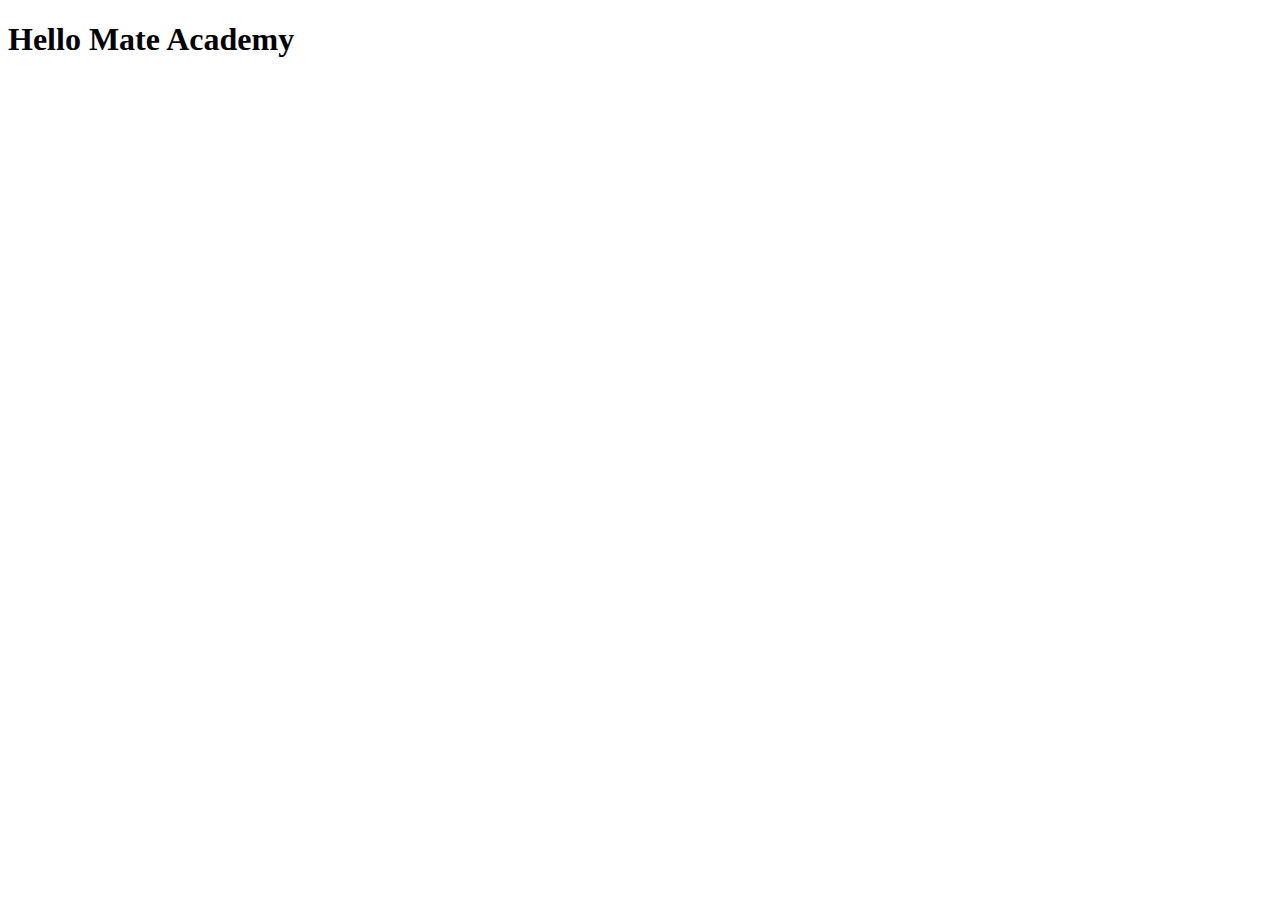
==== src/index.html @ ae516634 "Initial commit" ====
<!DOCTYPE html>
<html lang="en">
  <head>
    <meta charset="UTF-8">
    <meta name="viewport" content="width=device-width, initial-scale=1.0">
    <title>Title</title>
    <link rel="stylesheet" href="./styles/main.scss">
  </head>
  <body>
    <h1>Hello Mate Academy</h1>
    <script type="text/javascript" src="scripts/main.js"></script>
  </body>
</html>
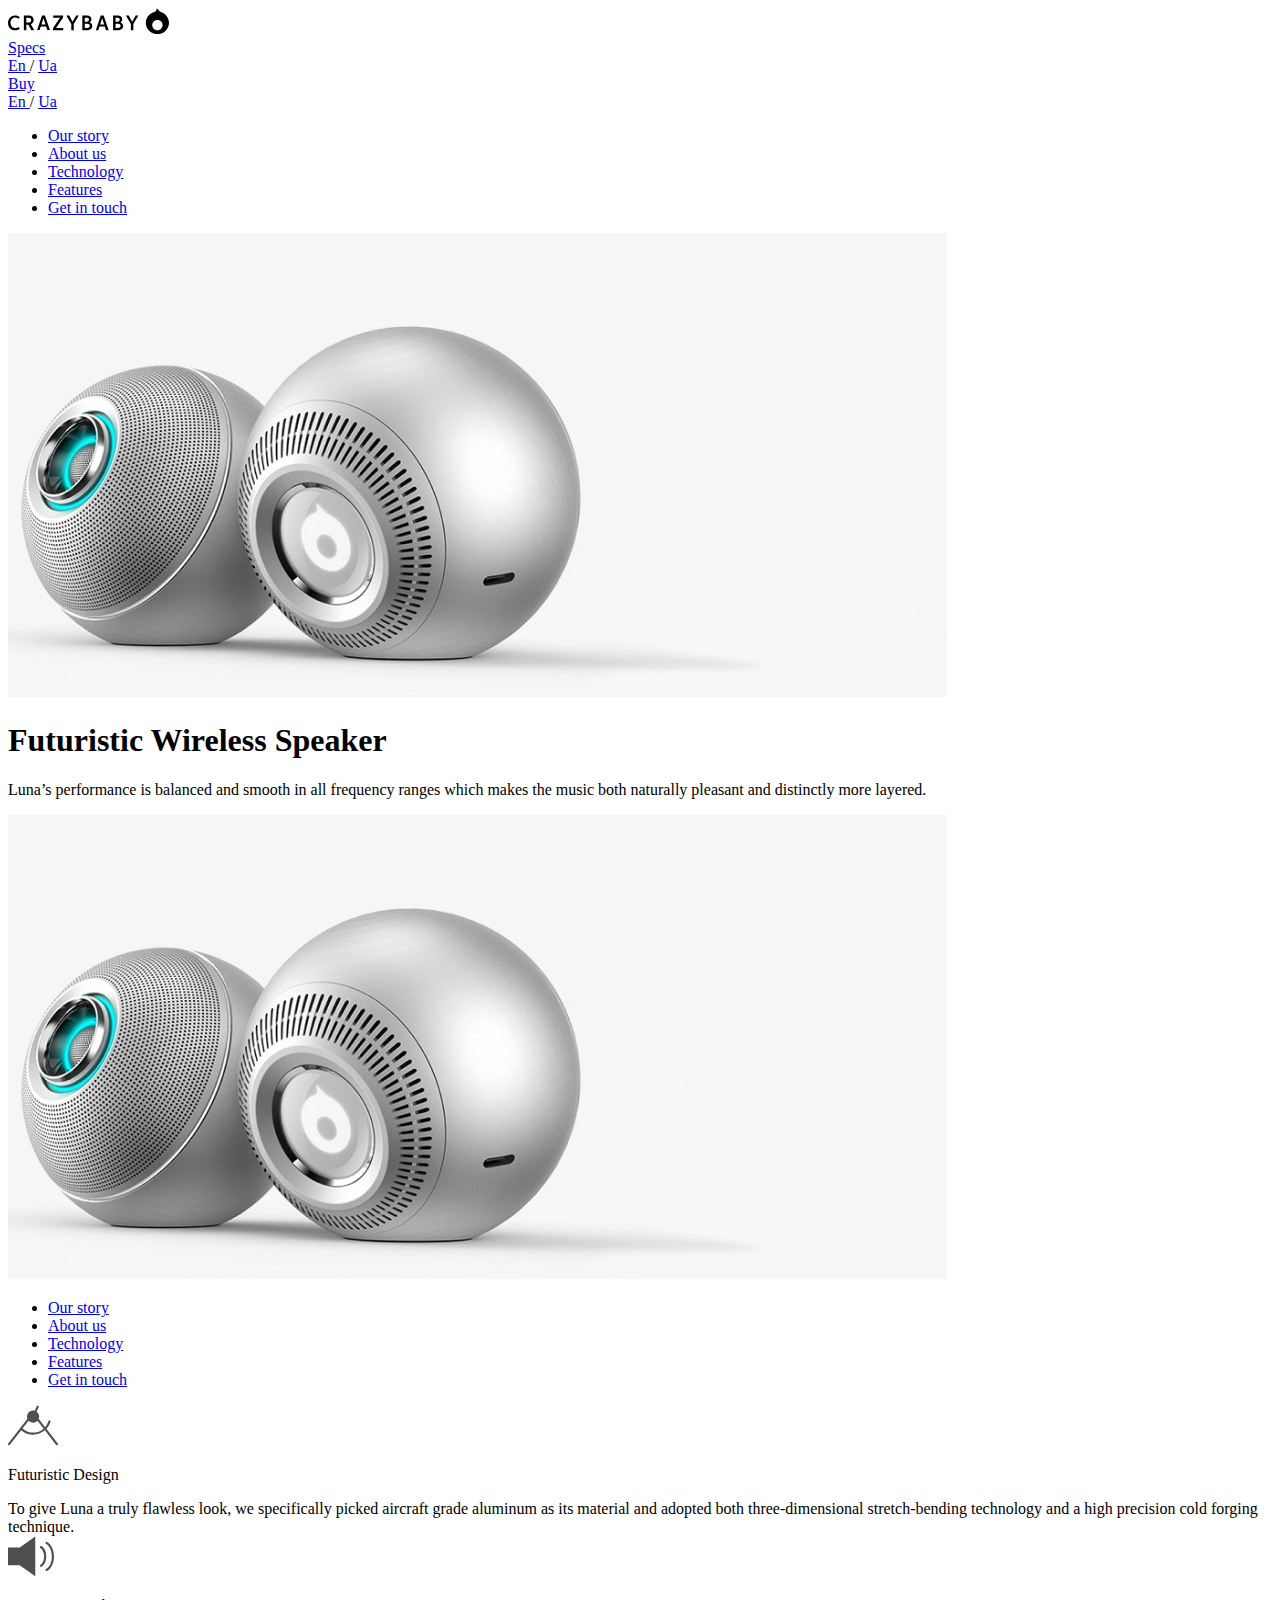
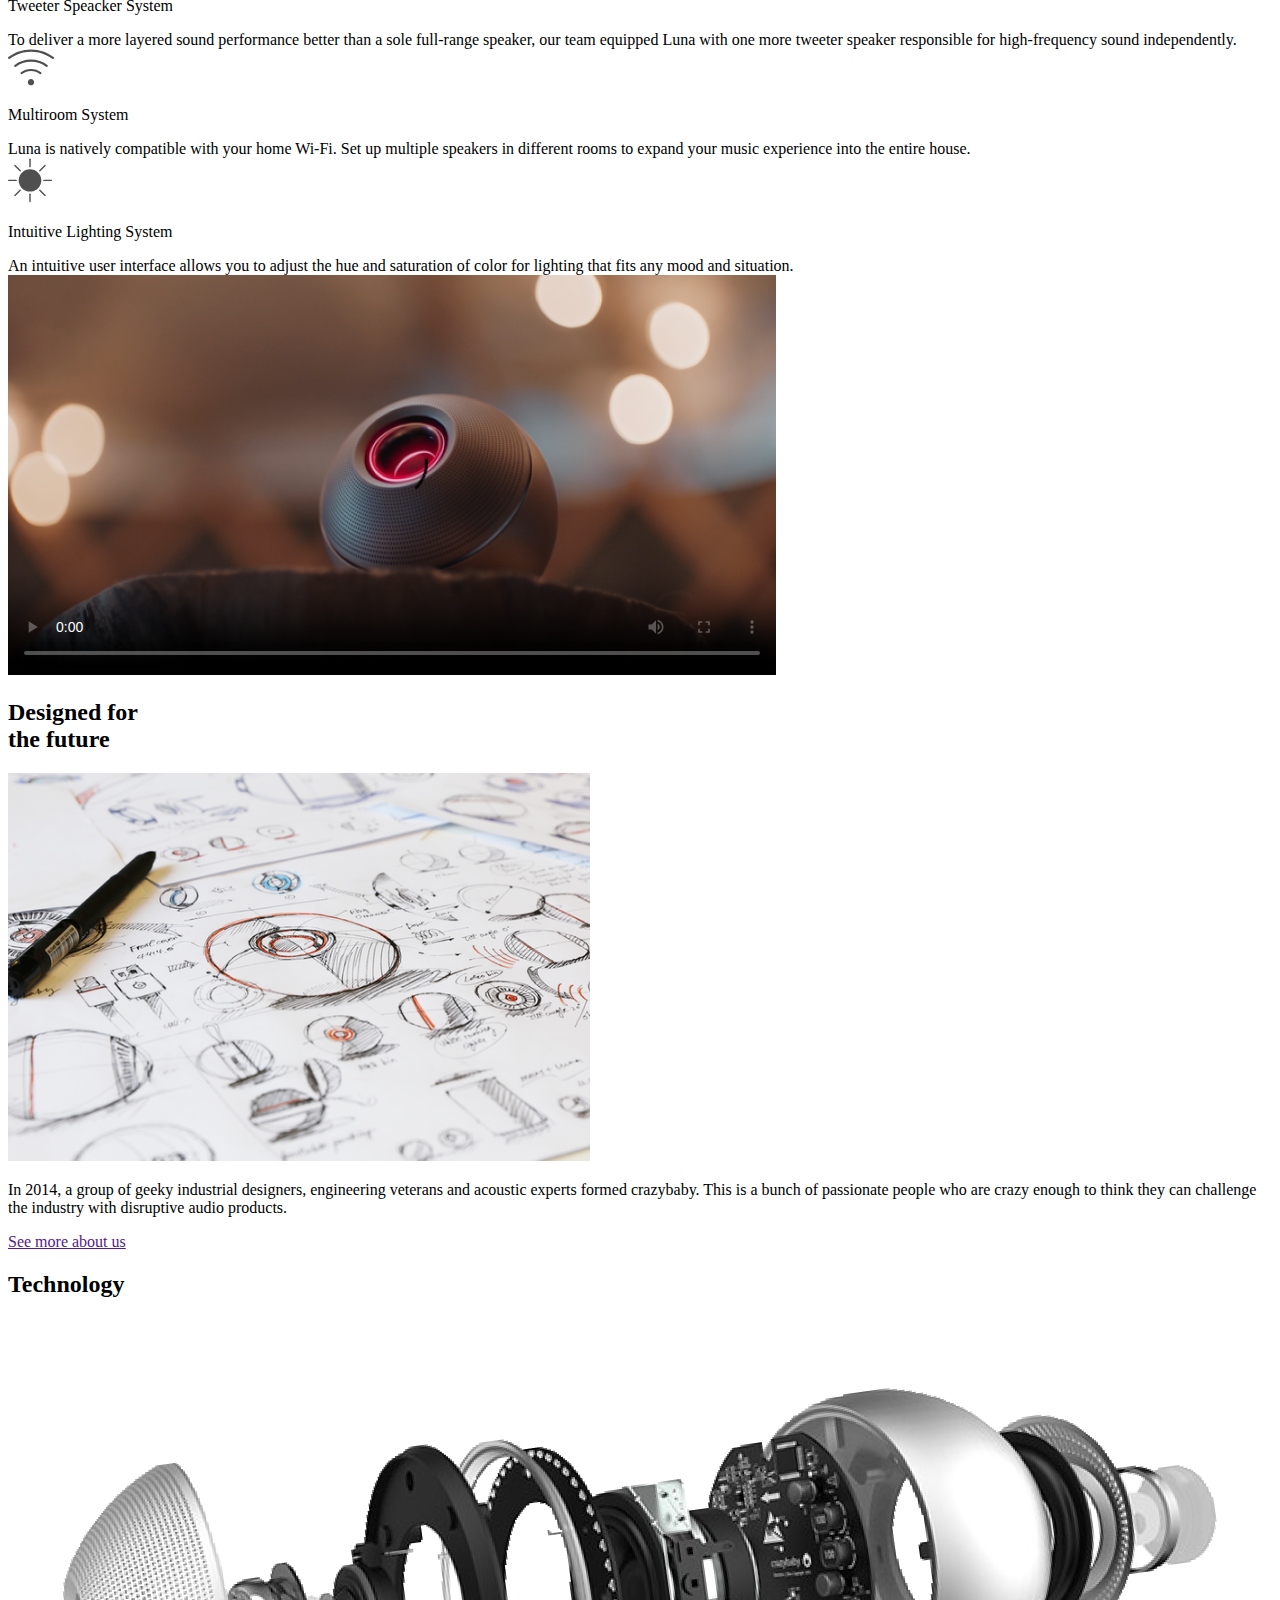
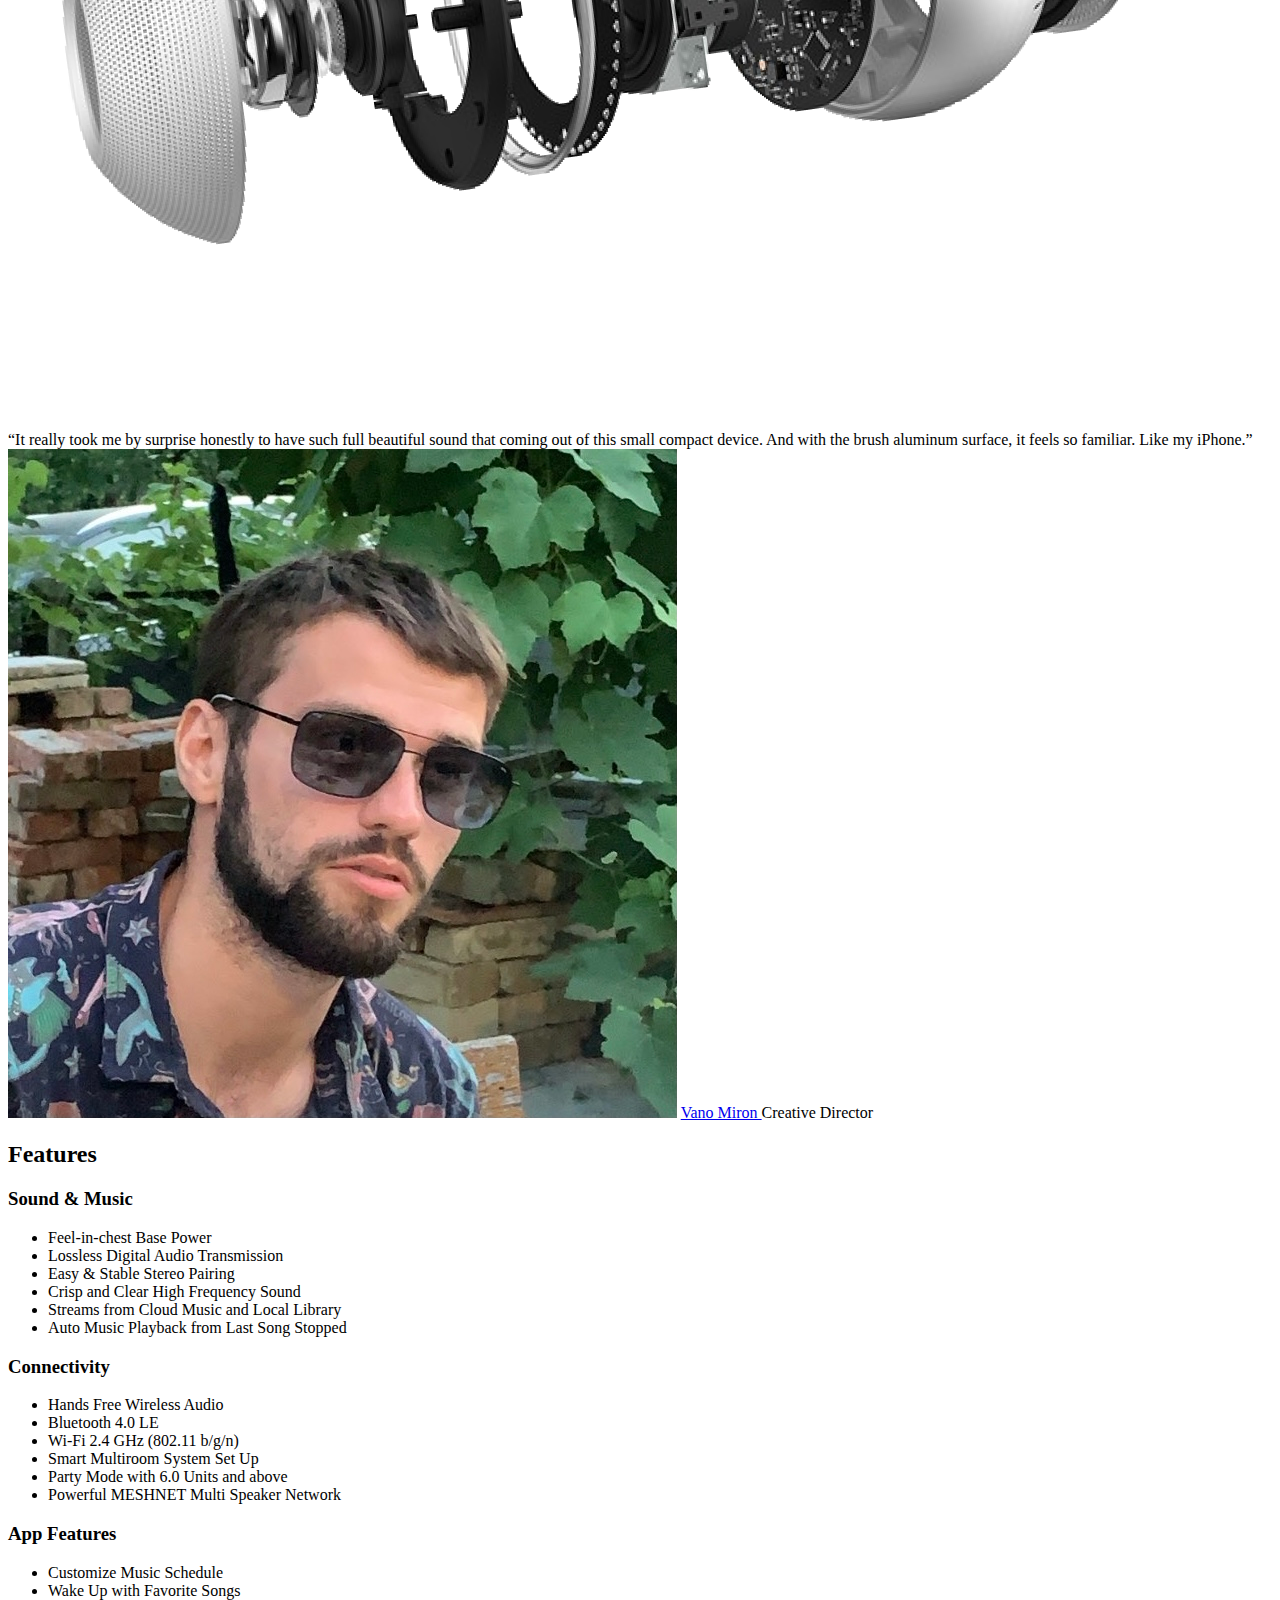
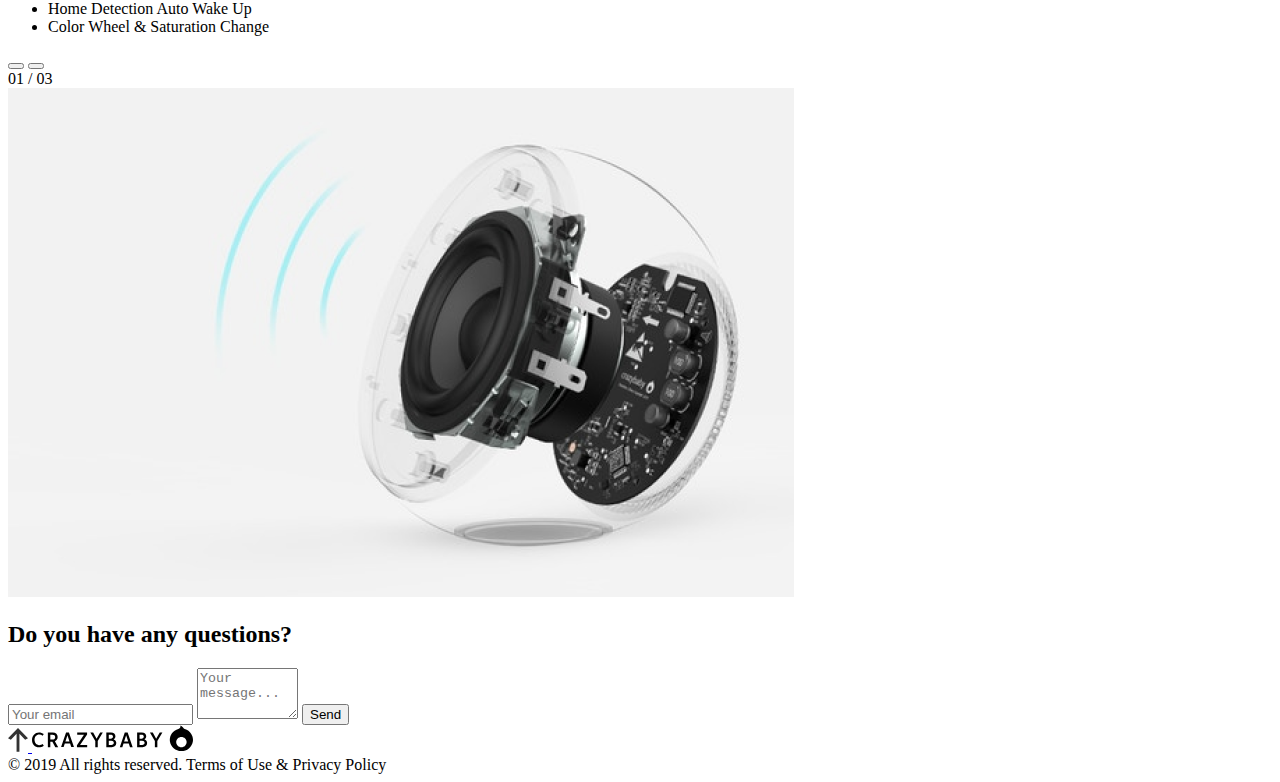
==== commit be41e492: "Kickstarter is done" ====
--- a/src/index.html
+++ b/src/index.html
@@ -3,11 +3,585 @@
   <head>
     <meta charset="UTF-8">
     <meta name="viewport" content="width=device-width, initial-scale=1.0">
-    <title>Title</title>
+    <link rel="icon" href="./images/logo.jpeg">
+    <title>CrazyBaby</title>
     <link rel="stylesheet" href="./styles/main.scss">
   </head>
-  <body>
-    <h1>Hello Mate Academy</h1>
-    <script type="text/javascript" src="scripts/main.js"></script>
+  <body class="page">
+    <div class="page__content">
+      <header class="header page__header">
+        <div class="container">
+          <div class="header__content">
+            <img
+              src="./images/Vector.svg"
+              alt="CrazyBaby"
+              class="logo header__logo"
+            >
+            <a
+            href="#menu"
+            class="header__menu"
+            >
+            </a>
+
+            <div class="header__items">
+              <a
+                href="#"
+                class="header__specs"
+              >
+                Specs
+              </a>
+              <div class="header__lang-items">
+                <a
+                  href="#EN"
+                  class="header__lang"
+                  id="EN"
+                >
+                  En
+                </a>
+                /
+                <a
+                  href="#UA"
+                  class="header__lang"
+                  id="UA"
+                >
+                  Ua
+                </a>
+              </div>
+              <a
+                href="#"
+                class="button button--black header__button"
+              >
+                Buy
+              </a>
+            </div>
+          </div>
+        </div>
+      </header>
+
+      <section class="page__menu-slider menu-slider" id="menu">
+        <div class="container">
+          <div class="menu-slider__head">
+            <div class="menu-slider__lang-items">
+              <a
+                href="#EN1"
+                class="menu-slider__lang"
+                id="EN1"
+              >
+                En
+              </a>
+              /
+              <a
+                href="#UA1"
+                class="menu-slider__lang"
+                id="UA1"
+              >
+                Ua
+              </a>
+            </div>
+            <a
+              href="#"
+              class="menu-slider__cross"
+            >
+            </a>
+          </div>
+
+          <nav class="nav">
+            <ul class="nav__list">
+              <li class="nav__item">
+                <a href="#video" class="nav__link">Our story</a>
+              </li>
+              <li class="nav__item">
+                <a href="#design" class="nav__link">About us</a>
+              </li>
+              <li class="nav__item">
+                <a href="#technology" class="nav__link">Technology</a>
+              </li>
+              <li class="nav__item">
+                <a href="#features" class="nav__link">Features</a>
+              </li>
+              <li class="nav__item">
+                <a href="#feedback" class="nav__link">Get in touch</a>
+              </li>
+            </ul>
+          </nav>
+        </div>
+      </section>
+
+      <main class="main page__main">
+        <div class="container">
+          <div class="main__content">
+            <section class="capital main__capital grid">
+              <img
+                src="./images/image1.png"
+                alt="Capital photo"
+                class="capital__mobile-image"
+              >
+              <h1
+                class="
+                  capital__title
+                  grid__item
+                  grid__item--tablet-1-3
+                  grid__item--desktop-1-4"
+              >
+                Futuristic Wireless Speaker
+              </h1>
+              <p
+                class="
+                  capital__info
+                  grid__item
+                  grid__item--tablet-1-3
+                  grid__item--desktop-1-3"
+              >
+                Luna’s performance is balanced and smooth in all
+                frequency ranges which makes the music both
+                naturally pleasant and distinctly more layered.
+              </p>
+              <div
+                class="
+                  capital__photo-container
+                  grid__item
+                  grid__item--tablet-4-8
+                  grid__item--desktop-5-12"
+              >
+                <img
+                  src="./images/image1.png"
+                  alt="Capital photo"
+                  class="capital__photo"
+                >
+              </div>
+            </section>
+
+            <nav class="nav main__nav">
+              <ul class="nav__list">
+                <li class="nav__item">
+                  <a href="#video" class="nav__link">Our story</a>
+                </li>
+                <li class="nav__item">
+                  <a href="#design" class="nav__link">About us</a>
+                </li>
+                <li class="nav__item">
+                  <a href="#technology" class="nav__link">Technology</a>
+                </li>
+                <li class="nav__item">
+                  <a href="#features" class="nav__link">Features</a>
+                </li>
+                <li class="nav__item">
+                  <a href="#feedback" class="nav__link">Get in touch</a>
+                </li>
+              </ul>
+            </nav>
+
+            <section class="advantages grid">
+              <div
+                class="
+                  advantage
+                  advantages__item
+                  grid__item
+                  grid__item--tablet-1-4
+                  grid__item--desktop-1-3"
+              >
+                <div class="advantage__image-container">
+                  <img
+                    src="./images/massons.svg"
+                    alt="About design"
+                    class="advantage__image"
+                  >
+                </div>
+                <p class="advantage__title">Futuristic Design</p>
+                <span class="advantage__content">
+                  To give Luna a truly flawless look,
+                  we specifically picked aircraft grade aluminum
+                  as its material and adopted both three-dimensional
+                  stretch-bending technology and a high precision
+                  cold forging technique.
+                </span>
+              </div>
+              <div
+                class="
+                  advantage
+                  advantages__item
+                  grid__item
+                  grid__item--tablet-5-8
+                  grid__item--desktop-4-6"
+              >
+                <div class="advantage__image-container">
+                  <img
+                    src="./images/sound.svg"
+                    alt="About speaker system"
+                    class="advantage__image"
+                  >
+                </div>
+                <p class="advantage__title">Tweeter Speacker System</p>
+                <span class="advantage__content">
+                  To deliver a more layered sound
+                  performance better than a sole full-range speaker,
+                  our team equipped Luna with one more tweeter
+                  speaker responsible for high-frequency sound independently.
+                </span>
+              </div>
+              <div
+                class="
+                  advantage
+                  advantages__item
+                  grid__item
+                  grid__item--tablet-1-4
+                  grid__item--desktop-7-9"
+              >
+                <div class="advantage__image-container">
+                  <img
+                    src="./images/wifi.svg"
+                    alt="About multiroom"
+                    class="advantage__image"
+                  >
+                </div>
+                <p class="advantage__title">Multiroom System</p>
+                <span class="advantage__content">
+                  Luna is natively compatible with your home Wi-Fi.
+                  Set up multiple speakers in different rooms
+                  to expand your music experience into the entire house.
+                </span>
+              </div>
+              <div
+                class="
+                  advantage
+                  advantages__item
+                  grid__item
+                  grid__item--tablet-5-8
+                  grid__item--desktop-10-12"
+              >
+                <div class="advantage__image-container">
+                  <img
+                    src="./images/sun.svg"
+                    alt="About lighting"
+                    class="advantage__image"
+                  >
+                </div>
+                <p class="advantage__title">Intuitive Lighting System</p>
+                <span class="advantage__content">
+                  An intuitive user interface allows
+                  you to adjust the hue and saturation of color
+                  for lighting that fits any mood and situation.
+                </span>
+              </div>
+            </section>
+          </div>
+        </div>
+
+        <section class="main__video-container" id="video">
+          <video
+            src="./images/Video.mp4"
+            controls
+            poster="./images/54e7d797d8e72e8a9fc3ee2aafcc3377_original.png"
+            class="main__video"
+          >
+          </video>
+        </section>
+
+        <section class="about main__about">
+          <div class="design about__design grid" id="design">
+            <h2
+              class="
+                design__title
+                grid__item
+                grid__item--desktop-7-10"
+            >
+              Designed for
+              <br>
+              the future
+            </h2>
+
+            <img
+              src="./images/2.png"
+              alt="Drawing pictures"
+              class="
+                design__image
+                grid__item
+                grid__item--desktop-2-7"
+            >
+
+            <div
+              class="
+                design__info
+                grid__item
+                grid__item--desktop-8-11"
+            >
+              <p class="design__text"
+              >
+                In 2014, a group of geeky industrial designers,
+                engineering veterans and acoustic experts formed crazybaby.
+                This is a bunch of passionate people who are crazy
+                enough to think they can challenge the industry
+                with disruptive audio products.
+              </p>
+              <a href="" class="design__link">
+                See more about us
+              </a>
+            </div>
+          </div>
+
+          <div class="container">
+            <div class="technology about__technology grid" id="technology">
+              <h2
+                class="
+                  technology__title
+                  grid__item
+                  grid__item--tablet-2-5
+                  grid__item--desktop-2-5"
+              >
+                Technology
+              </h2>
+              <img
+                src="./images/682d6602d99b2e64b9f3fe12448186f5_original.png"
+                alt="Technology"
+                class="
+                  technology__image
+                  grid__item
+                  grid__item--tablet-1-8
+                  grid__item--desktop-1-12"
+              >
+              <div
+                class="
+                  testimonial
+                  about__testimonial
+                  grid__item
+                  grid__item--tablet-1-8
+                  grid__item--desktop-3-10"
+              >
+                <span class="testimonial__text">
+                  “It really took me by surprise honestly
+                  to have such full beautiful sound that
+                  coming out of this small compact device.
+                  And with the brush aluminum surface, it feels so familiar.
+                  Like my iPhone.”
+                </span>
+                <img
+                  src="./images/IMG_3122.jpg"
+                  alt="Ivan Mironchuk"
+                  class="testimonial__photo"
+                >
+                <a href="https://instagram.com/____mironchuk____?utm_medium=copy_link" class="testimonial__name">
+                  Vano Miron
+                </a>
+                <span class="testimonial__role">
+                  Creative Director
+                </span>
+              </div>
+            </div>
+
+            <div class="features about__features grid" id="features">
+              <h2
+                class="
+                  features__title
+                  grid__item
+                  grid__item--tablet-2-4
+                  grid__item--desktop-2-6"
+              >
+                Features
+              </h2>
+              <div
+                class="
+                  features-block
+                  features__features-block
+                  grid__item
+                  grid__item--tablet-4-7
+                  grid__item--desktop-6-9"
+              >
+                <h3 class="features-block__title">
+                  Sound & Music
+                </h3>
+                <ul class="features-block__list">
+                  <li class="features-block__li">
+                    Feel-in-chest Base Power
+                  </li>
+                  <li class="features-block__li">
+                    Lossless Digital Audio Transmission
+                  </li>
+                  <li class="features-block__li">
+                    Easy & Stable Stereo Pairing
+                  </li>
+                  <li class="features-block__li">
+                    Crisp and Clear High Frequency Sound
+                  </li>
+                  <li class="features-block__li">
+                    Streams from Cloud Music and Local Library
+                  </li>
+                  <li class="features-block__li">
+                    Auto Music Playback from Last Song Stopped
+                  </li>
+                </ul>
+              </div>
+
+              <div
+                class="
+                  features-block
+                  features__features-block
+                  grid__item
+                  grid__item--tablet-1-4
+                  grid__item--desktop-2-5"
+              >
+                <h3 class="features-block__title">
+                  Connectivity
+                </h3>
+                <ul class="features-block__list">
+                  <li class="features-block__li">
+                    Hands Free Wireless Audio
+                  </li>
+                  <li class="features-block__li">
+                    Bluetooth 4.0 LE
+                  </li>
+                  <li class="features-block__li">
+                    Wi-Fi 2.4 GHz (802.11 b/g/n)
+                  </li>
+                  <li class="features-block__li">
+                    Smart Multiroom System Set Up
+                  </li>
+                  <li class="features-block__li">
+                    Party Mode with 6.0 Units and above
+                  </li>
+                  <li class="features-block__li">
+                    Powerful MESHNET Multi Speaker Network
+                  </li>
+                </ul>
+              </div>
+
+              <div
+                class="
+                  features-block
+                  features__features-block
+                  grid__item
+                  grid__item--tablet-3-5
+                  grid__item--desktop-4-6"
+              >
+                <h3 class="features-block__title">
+                  App Features
+                </h3>
+                <ul class="features-block__list">
+                  <li class="features-block__li">
+                    Customize Music Schedule
+                  </li>
+                  <li class="features-block__li">
+                    Wake Up with Favorite Songs
+                  </li>
+                  <li class="features-block__li">
+                    Home Detection Auto Wake Up
+                  </li>
+                  <li class="features-block__li">
+                    Color Wheel & Saturation Change
+                  </li>
+                </ul>
+              </div>
+
+              <div class="slider features__slider">
+                <div class="slider__buttons">
+                  <button class="slider__button slider__button--left"></button>
+                  <button class="slider__button slider__button--right"></button>
+                </div>
+                <span class="slider__number slider__number-active">
+                  01
+                </span>
+                <span class="slider__number slider__slash">
+                  /
+                </span>
+                <span class="slider__number slider__number-disactive">
+                  03
+                </span>
+              </div>
+
+              <img
+                src="./images/41c15e233144105f258c254fc8f1f17b_original.png"
+                alt="Transparent Luna"
+                class="
+                  features__image
+                  grid__item
+                  grid__item--tablet-2-8
+                  grid__item--desktop-5-12"
+              >
+            </div>
+          </div>
+        </section>
+      </main>
+
+      <footer class="footer">
+        <div class="container">
+          <div class="footer__content">
+            <section class="form footer__form grid" id="feedback">
+              <h2
+                class="
+                  form__title
+                  grid__item
+                  grid__item--tablet-1-4
+                  grid__item--desktop-2-6"
+              >
+                Do you have any questions?
+              </h2>
+              <form
+                action=""
+                method="GET"
+                class="
+                  form__content
+                  grid__item
+                  grid__item--tablet-5-8
+                  grid__item--desktop-8-12"
+            >
+                <input
+                  type="email"
+                  name="Email"
+                  placeholder="Your email"
+                  required
+                  class="form__email"
+                >
+                <textarea
+                  name="message"
+                  id=""
+                  cols="10"
+                  rows="3"
+                  placeholder="Your message..."
+                  required
+                  class="form__text"
+               ></textarea>
+                <button class="button button--blue form__button">
+                  Send
+                </button>
+              </form>
+            </section>
+
+            <section class="footer-items footer__footer-items">
+              <a href="#" class="footer-items__arrow">
+                <img src="./images/arrow.svg" alt="arrow">
+              </a>
+              <img
+                src="./images/Vector.svg"
+                alt="CrazyBaby"
+                class="logo footer-items__logo"
+              >
+              <div class="sots-networks">
+                <a
+                  href="https://uk-ua.facebook.com"
+                  class="sots-networks__item sots-networks__item--facebook"
+                  target="_blanc"
+                  >
+                </a>
+                <a
+                  href="https://twitter.com/?lang=uk"
+                  class="sots-networks__item sots-networks__item--twitter"
+                  target="_blanc"
+                >
+                </a>
+                <a
+                  href="https://www.instagram.com/"
+                  class="sots-networks__item sots-networks__item--instagram"
+                  target="_blanc"
+                >
+                </a>
+              </div>
+
+              <span class="footer-items__copyright">
+                © 2019 All rights reserved. Terms of Use & Privacy Policy
+              </span>
+            </section>
+          </div>
+        </div>
+      </footer>
+    </div>
   </body>
 </html>
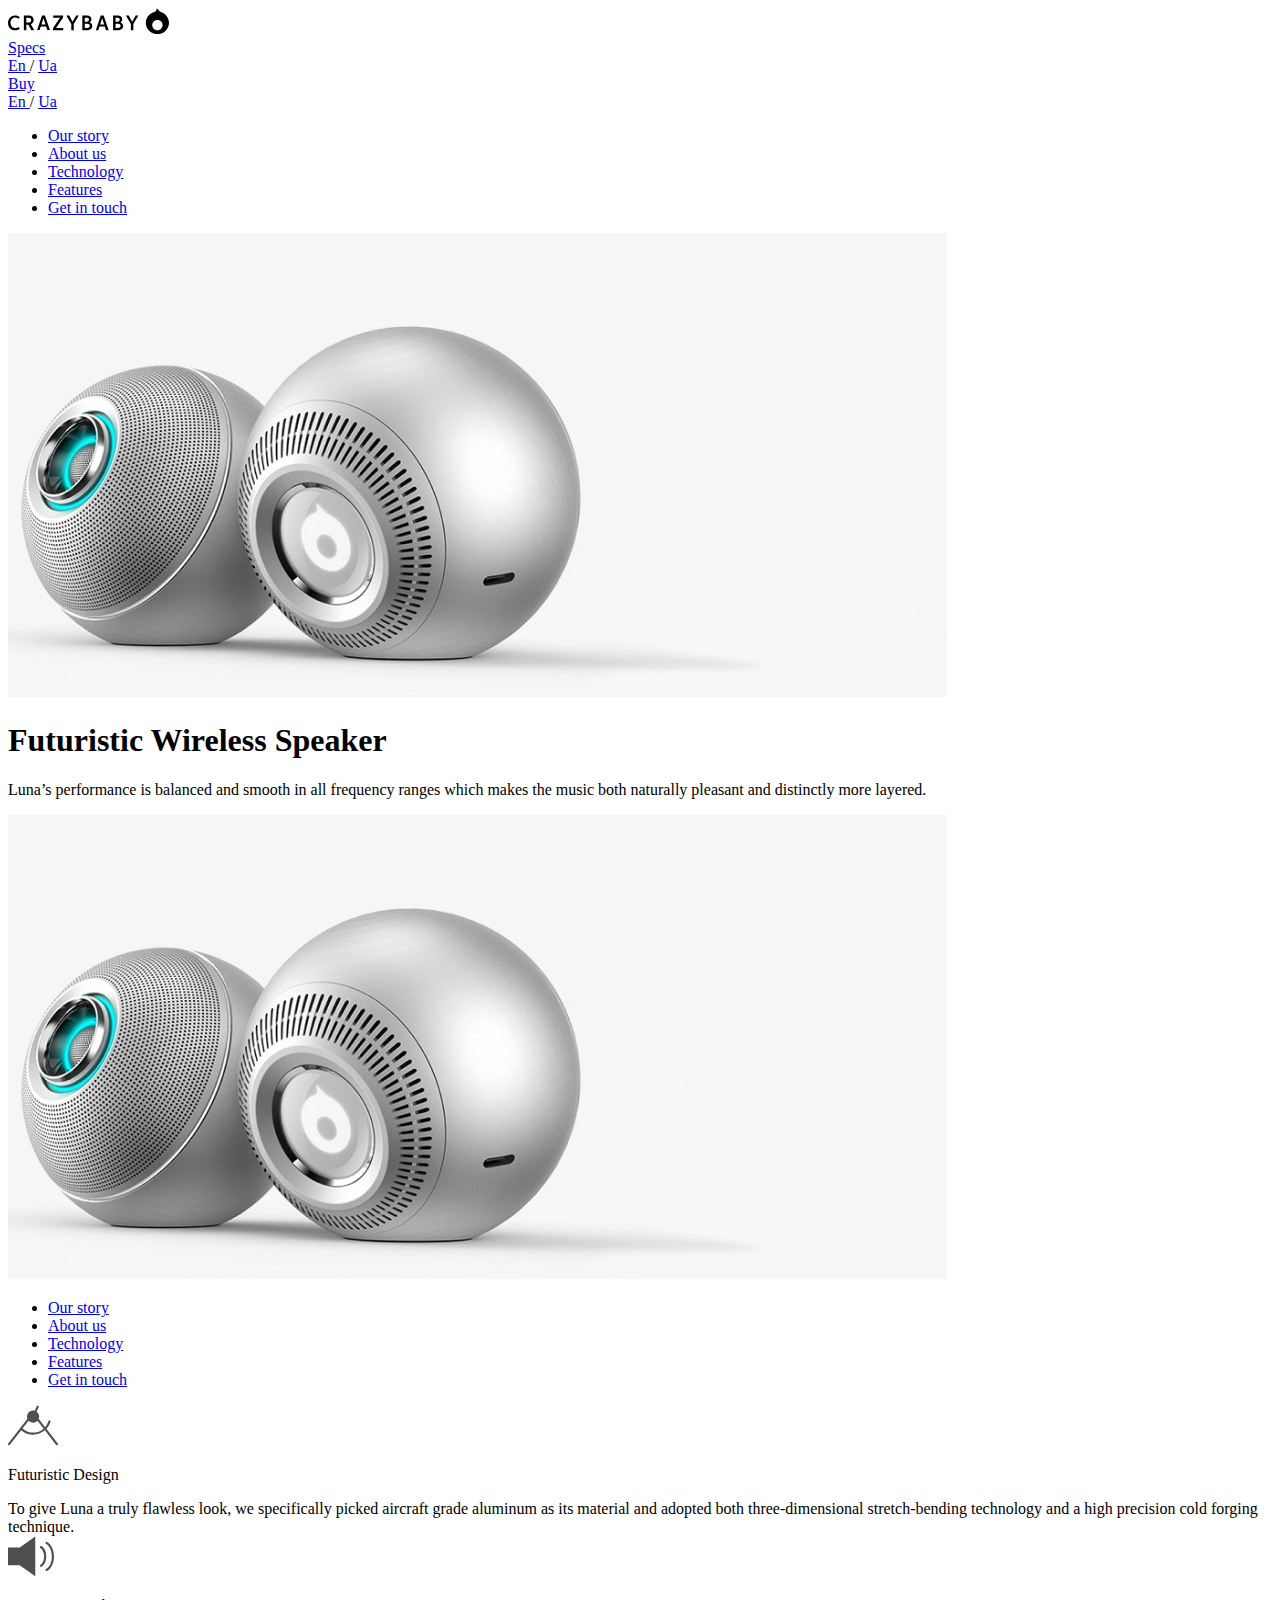
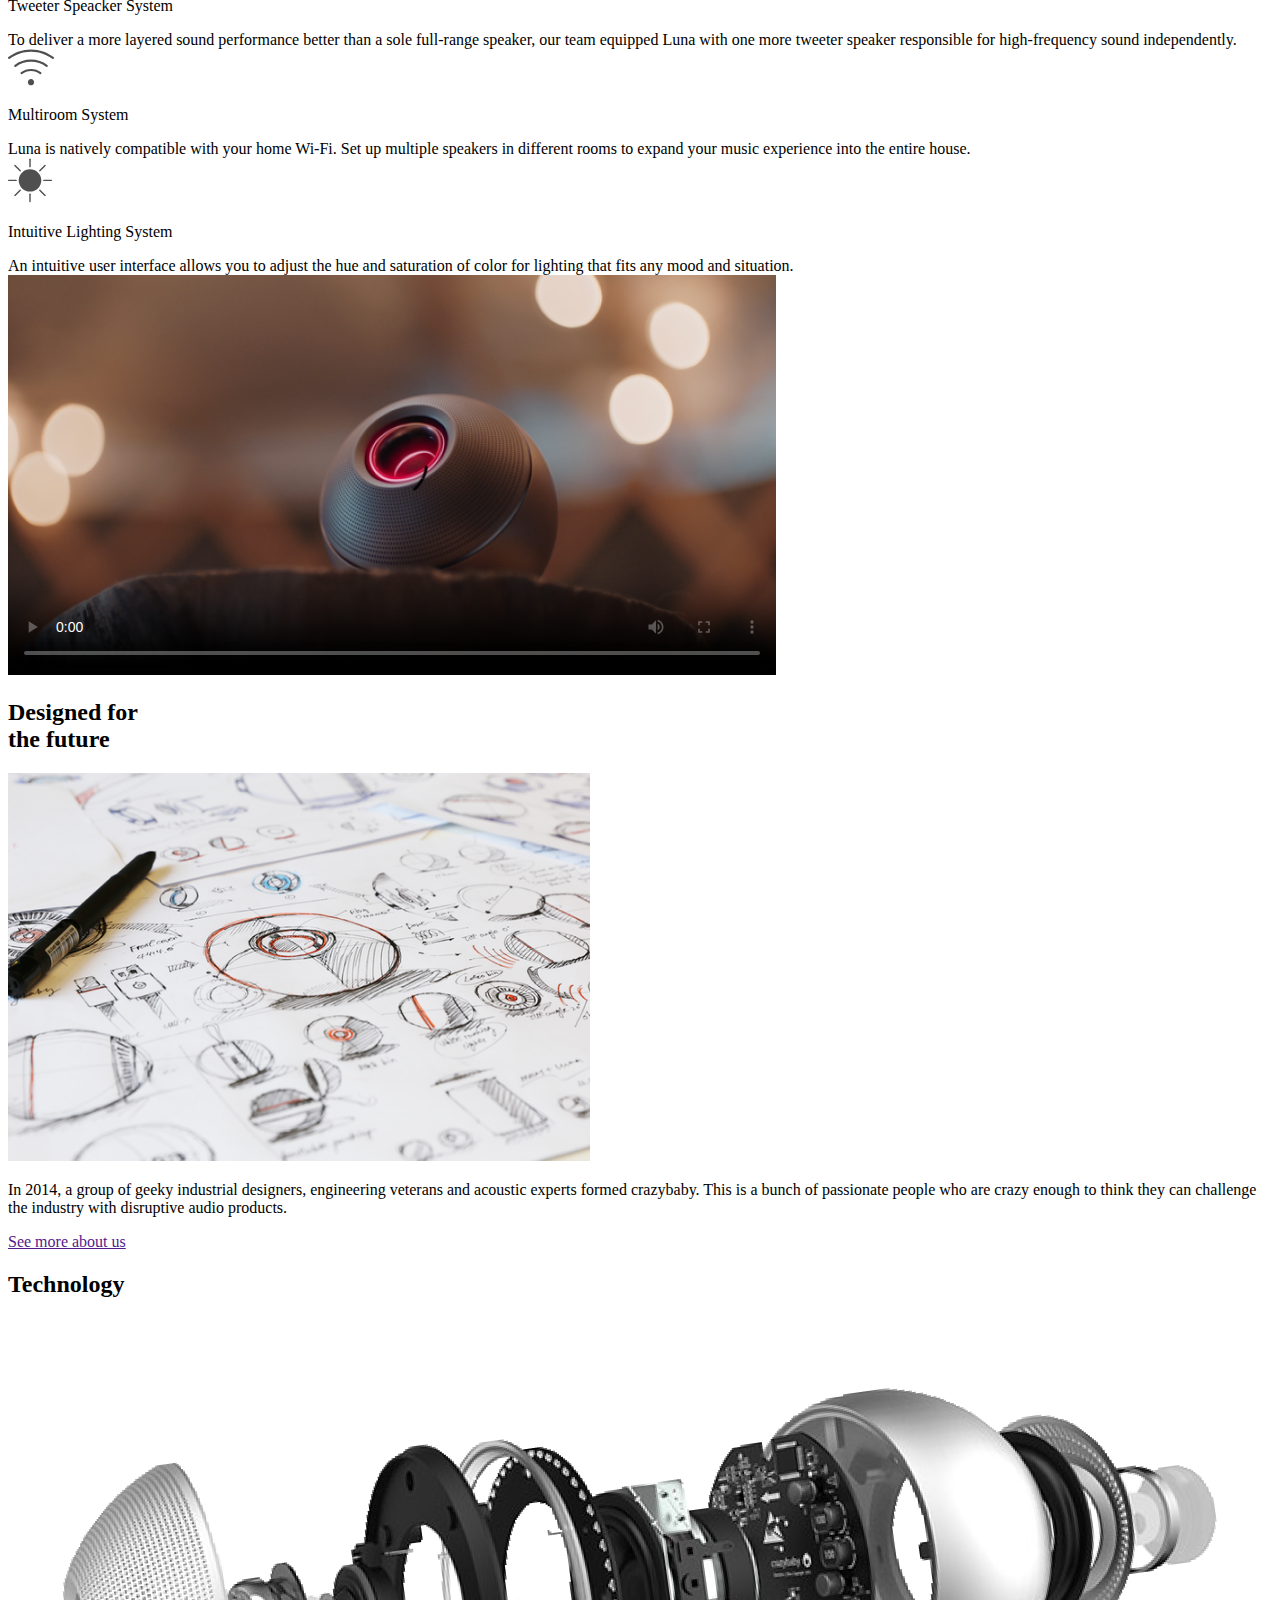
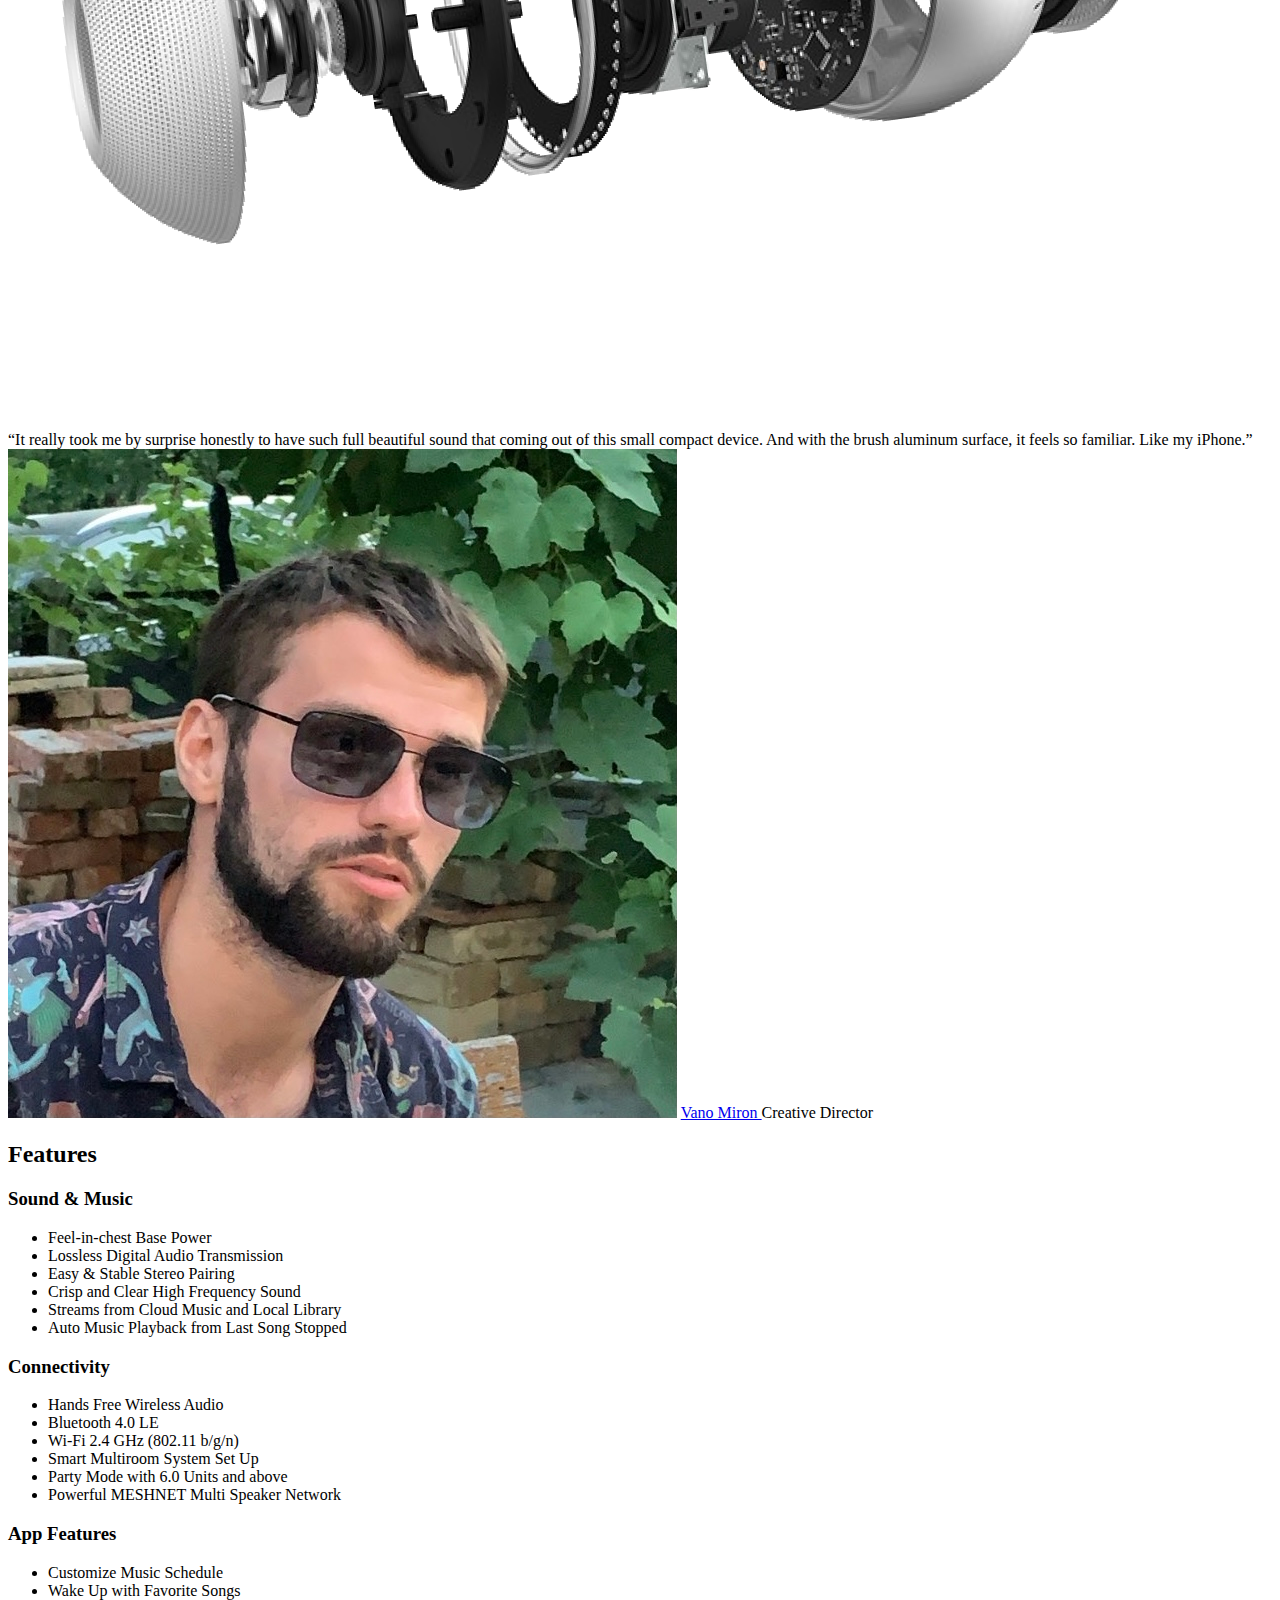
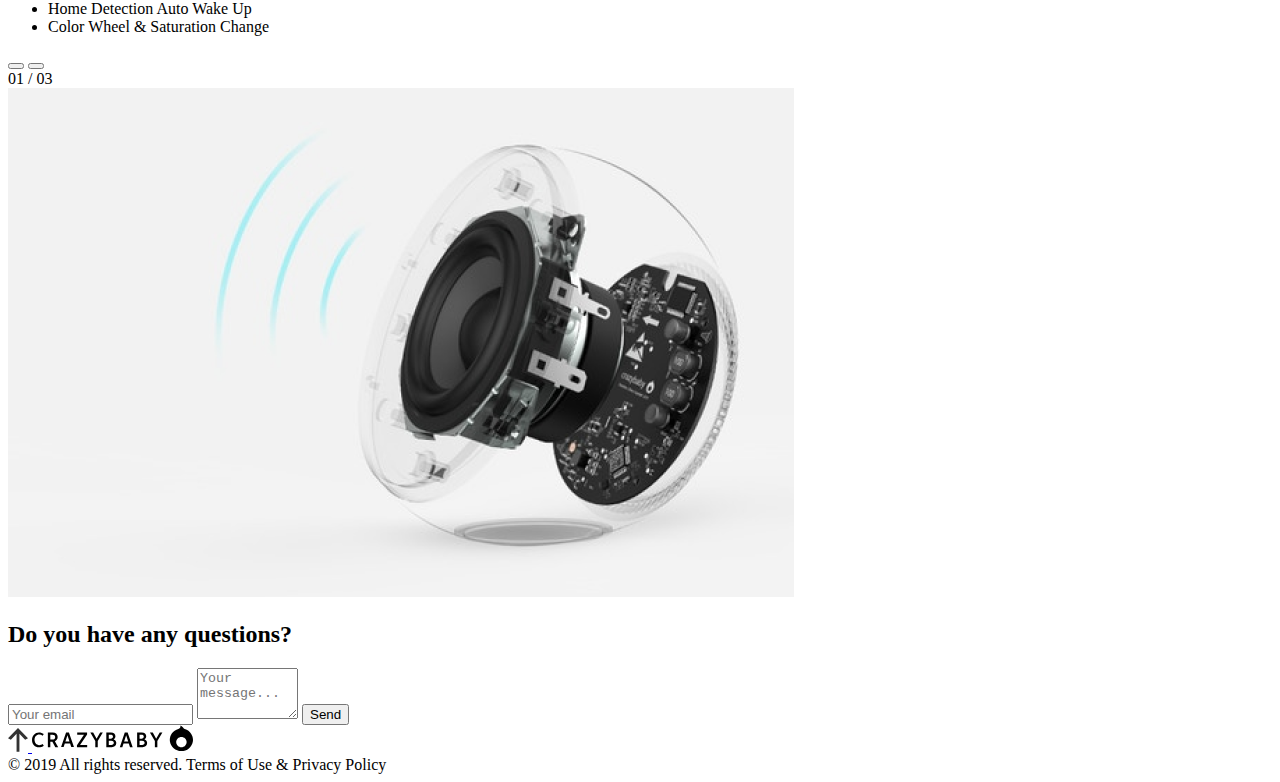
==== commit 7bc871c5: "small fix" ====
--- a/src/index.html
+++ b/src/index.html
@@ -48,7 +48,7 @@
                 </a>
               </div>
               <a
-                href="#"
+                href="#feedback"
                 class="button button--black header__button"
               >
                 Buy
